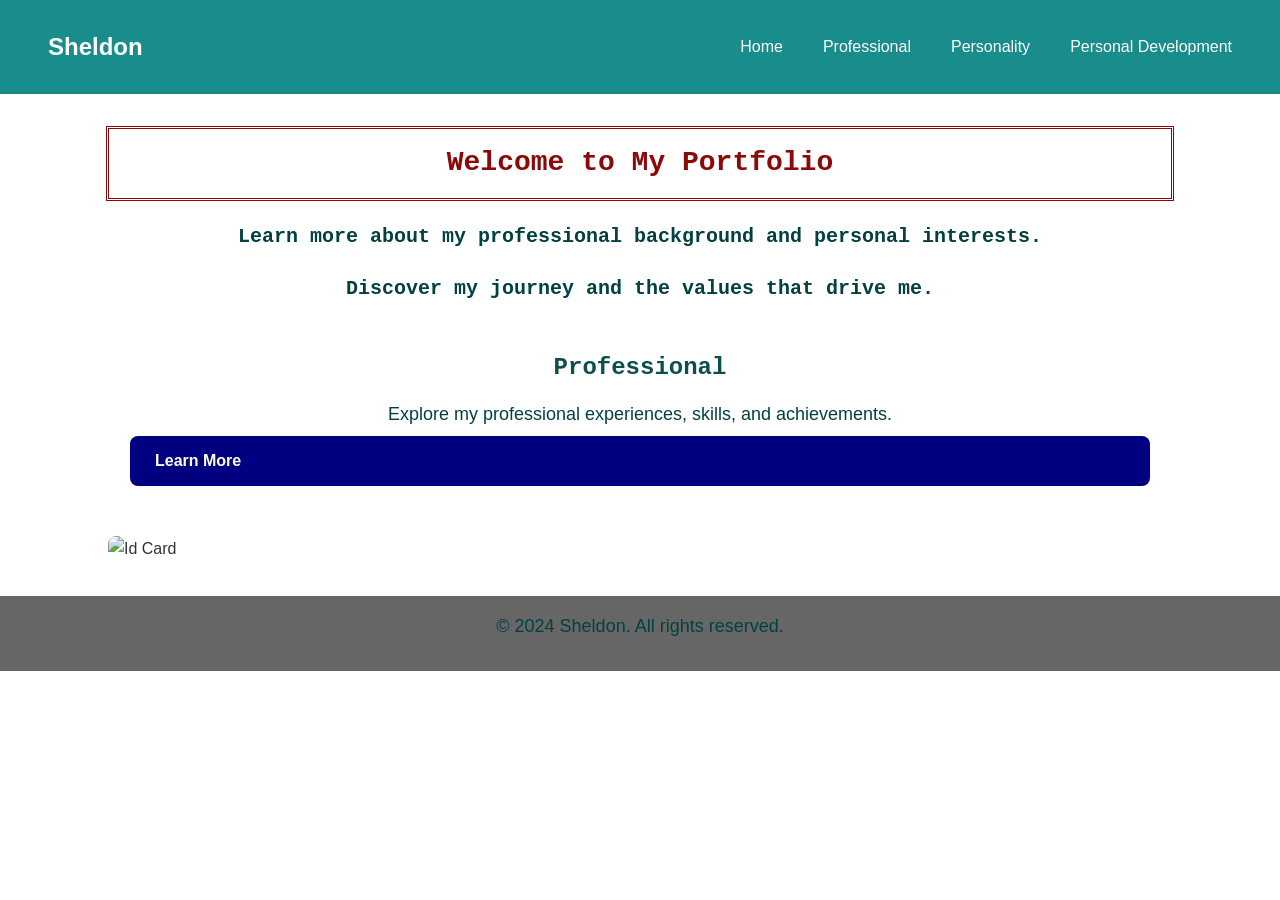
==== index.html @ f516d19d "Add files via upload" ====
<!DOCTYPE html>
<html lang="en">
<head>
    <meta charset="UTF-8">
    <meta name="viewport" content="width=device-width, initial-scale=1.0">
    <title>Sheldon - Portfolio</title>
    <link rel="stylesheet" href="../style.css">
</head>
<body>
    <header class="header">
        <a href="index.html" class="logo">Sheldon</a>

        <nav>
            <ul>
                <li><a href="index.html">Home</a></li>
                <li><a href="professional.html">Professional</a></li>
                <li><a href="personality.html">Personality</a></li>
                <li><a href="personal-development.html">Personal Development</a></li>
            </ul>
        </nav>
    </header>

    <main>
        <h1 class="welcome">Welcome to My Portfolio</h1>
        <p id="para1">Learn more about my professional background and personal interests.</p>
        <p id="para2">Discover my journey and the values that drive me.</p>

        <section>
            <h2>Professional</h2>
            <p>Explore my professional experiences, skills, and achievements.</p>
           <a href="professional.html" class="learn-more-btn">Learn More</a>
        </section>

        <div class="student-id">
            <a href="mailto:canuli@utech.edu.jm?subject=IA1%20Portfolio%20Submission%20-%20Sheldon%20Thomas">
                <img src="../Assets/Id-card.jpeg" alt="Id Card">
            </a>
        </div>
    </main>

    <footer>
        <p>&copy; 2024 Sheldon. All rights reserved.</p>
    </footer>
</body>
</html>
---- style.css ----
* {
    margin: 0;
    padding: 0;
    box-sizing: border-box;
}

body {
    font-family: 'Poppins', sans-serif;
     background: linear-gradient(180deg, var(--bg) 0%, #edf5f5 100%);
  color: var(--text);
    background-size: cover;
    color: #333;
    line-height: 1.6;
}

a {
    text-decoration: none;
    color: inherit;
}

header {
    background: rgba(0, 128, 128, 0.9);
    display: flex;
    justify-content: space-between;
    align-items: center;
    padding: 1rem 2rem;
    position: sticky;
}

.logo {
    color: white;
    font-size: 1.5rem;
    font-weight: bold;
    padding: 0.75rem 1rem;
    position: sticky;
    top: 0;
  z-index: 10;
  border-bottom: 1px solid var(--border);
  box-shadow: 0 3px 20px var(--shadow);
}

nav ul {
    list-style: none;
    display: flex;
    gap: 0.5rem;
    flex-wrap: wrap;
    position: sticky;
}

nav li a {
    color: white;
    display: block;
    padding: 0.75rem 1rem;
    transition: background-color 0.3s ease;
}

nav li a:hover {
    background-color: #111;
}

main {
    max-width: 1100px;
    margin: 2rem auto;
    padding: 0 1rem;
}

h1.welcome {
    margin-bottom: 20px;
    color: #8d0808;
    text-align: center;
    border: 3px double #8d0808;
    padding: 0.75rem;
    background: rgba(255, 255, 255, 0.4);
}

h1 {
    margin-bottom: 20px;
    text-align: center;
    color: #8d0808;
    font-size: 28px;
    font-family: 'Courier New', Courier, monospace;
    font-weight: bold;
    border: 3px double #8d0808;
}

h2 {
    margin-bottom: 15px;
    color: #0d4f4d;
    font-size: 24px;
    font-family: 'Courier New', Courier, monospace;
    text-align: center;
}

p {
    margin-bottom: 15px;
    text-align: center;
    color: rgb(3, 65, 65);
    font-size: 18px;
    font-family: poppins, sans-serif;
    text-align: center;
}

#para1,
#para2 {
    margin-bottom: 20px;
    text-align: center;
    color: rgb(3, 65, 65);
    font-size: 20px;
    font-family: 'Courier New', Courier, monospace;
    font-weight: bold;
}

section {
    background: rgba(255, 255, 255, 0.7);
    padding: 1.5rem;
    margin-bottom: 1.5rem;
    border-radius: 10px;
}

section h2 {
    margin-bottom: 0.75rem;
    color: #0d4f4d;
}

section p,
section li {
    margin-bottom: 0.5rem;
}

.student-id {
    width: 120px;
    margin-top: 1rem;

}

.student-id img {
    width: 100%;
    display: block;
    border-radius: 10px;
    border: 2px solid #fff;
}

.learn-more-btn {
    display: block;
    padding: 12px 25px;
    background-color: navy;
    color: white;
    text-decoration: none;
    border-radius: 8px;
    font-size: 16px;
    font-weight: bold;
    transition: 0.3s;

}

.learn-more-btn:hover {
    background-color: #333;
}

.trait-list,
.skills,
.projects {
    list-style: none;
    padding-left: 0;
}

.trait-list li,
.skills li,
.projects li {
    margin-bottom: 0.5rem;
    padding-left: 1.25rem;
    position: relative;
    text-align: center;
}

.trait-list li::before,
.skills li::before,
.projects li::before {
    position: absolute;
    left: 0;
    color: #0d4f4d;
}

footer {
    background: rgba(0, 0, 0, 0.6);
    color: white;
    text-align: center;
    padding: 1rem;
    margin-top: 2rem;
}


@media (max-width: 900px) {
  .hero {
    grid-template-columns: 1fr;
  }
}

@media (max-width: 700px) {
  .topbar {
    flex-direction: column;
    align-items: flex-start;
    padding: 16px 0;
  }

  nav ul {
    gap: 10px 12px;
  }

  .grid {
    grid-template-columns: 1fr;
  }

  .section {
    padding: 20px 18px;
  }

  .hero {
    padding: 22px 18px;
  }

  .resume-header {
    flex-direction: column;
    align-items: flex-start;
  }
}
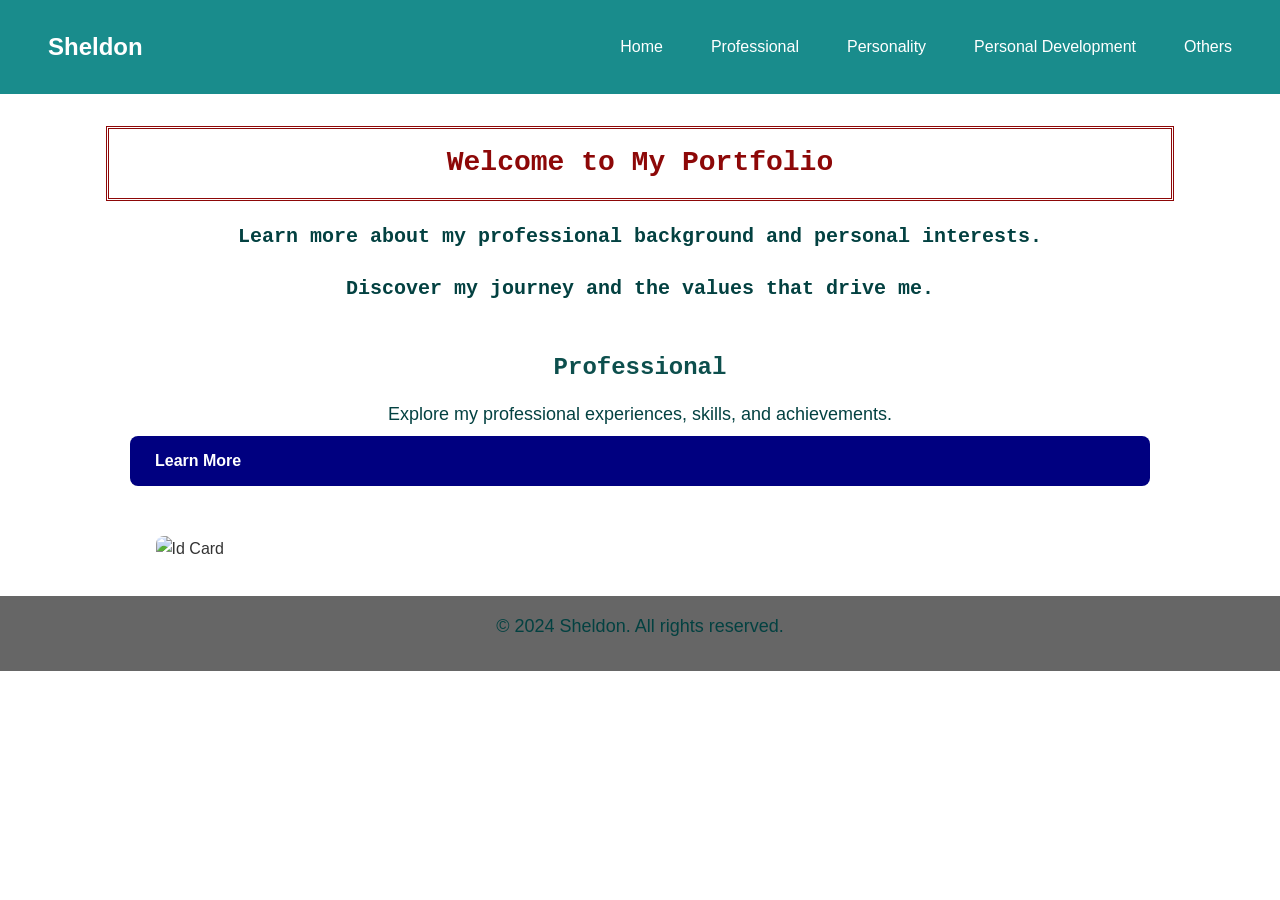
==== commit 084744be: "Add files via upload" ====
--- a/index.html
+++ b/index.html
@@ -16,6 +16,7 @@
                 <li><a href="professional.html">Professional</a></li>
                 <li><a href="personality.html">Personality</a></li>
                 <li><a href="personal-development.html">Personal Development</a></li>
+                <li><a href="others.html">Others</a></li>
             </ul>
         </nav>
     </header>
--- a/style.css
+++ b/style.css
@@ -189,39 +189,73 @@
     margin-top: 2rem;
 }
 
-
-@media (max-width: 900px) {
-  .hero {
-    grid-template-columns: 1fr;
-  }
-}
-
-@media (max-width: 700px) {
-  .topbar {
+@media (min-width: 600px) {
+  body {
+    font-size: 16px;
+  }
+
+  header {
+    display: flex;
+    justify-content: space-between;
+    align-items: center;
+    padding: 1rem 1.25rem;
+  }
+
+  nav ul {
+    display: flex;
     flex-direction: column;
-    align-items: flex-start;
-    padding: 16px 0;
+    gap: 0.5rem;
+  }
+
+  main {
+    max-width: 90%;
+    margin: 0 auto;
+    padding: 1.5rem 0;
+  }
+
+  section {
+    width: 100%;
+    padding: 1.25rem;
+    margin-bottom: 1.5rem;
+  }
+
+  .student-id {
+    display: flex;
+    justify-content: center;
+    margin-top: 1rem;
+  }
+}
+
+@media (min-width: 950px) {
+  header {
+    padding: 1rem 2rem;
   }
 
   nav ul {
-    gap: 10px 12px;
-  }
-
-  .grid {
-    grid-template-columns: 1fr;
-  }
-
-  .section {
-    padding: 20px 18px;
-  }
-
-  .hero {
-    padding: 22px 18px;
-  }
-
-  .resume-header {
-    flex-direction: column;
-    align-items: flex-start;
-  }
-}
-
+    display: flex;
+    flex-direction: row;
+    gap: 1rem;
+  }
+
+  main {
+    max-width: 1100px;
+    margin: 2rem auto;
+    padding: 0 1rem;
+  }
+
+  .content-grid {
+    display: grid;
+    grid-template-columns: 1fr 1fr;
+    gap: 1.5rem;
+  }
+
+  section {
+    padding: 1.5rem;
+  }
+
+  .student-id {
+    display: flex;
+    justify-content: flex-end;
+    margin-top: 1rem;
+  }
+}
